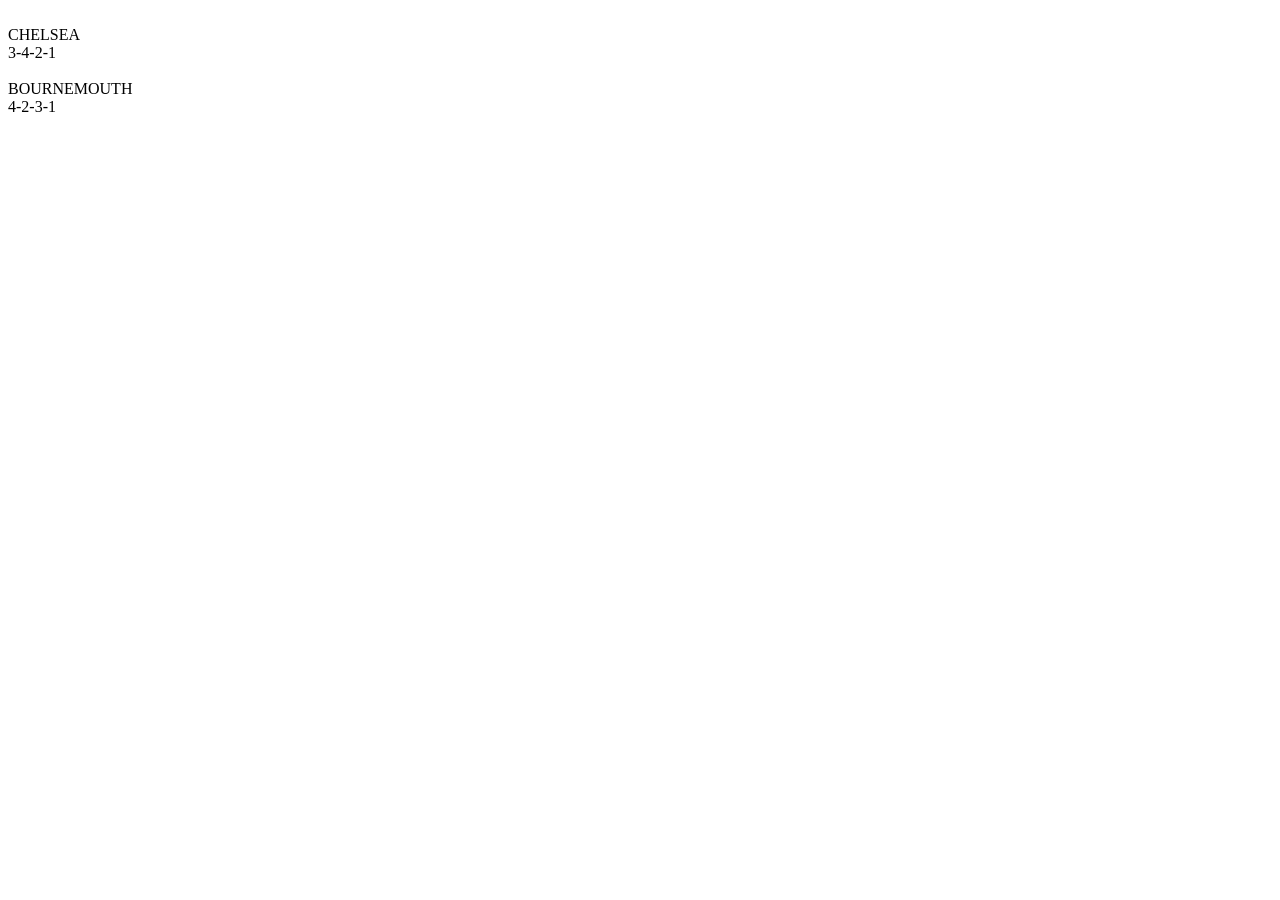
==== index.html @ 0a39bcd8 "Create index.html" ====
<!DOCTYPE html>
<html lang="en">
<head>
  <meta charset="UTF-8">
  <meta name="viewport" content="width=device-width, initial-scale=1.0">
  <title>Live Football Stream Overlay</title>
  <link rel="stylesheet" href="css/overlay.css">
  <script src="https://www.gstatic.com/firebasejs/8.10.1/firebase-app.js"></script>
  <script src="https://www.gstatic.com/firebasejs/8.10.1/firebase-database.js"></script>
</head>
<body>

  <!-- Top Broadcast Scoreboard -->
  <div class="scoreboard-wrapper">
    <div class="scoreboard" id="scoreboard" style="display: none;">
      <div class="team-badge home">
        <div class="team-color-strip" id="home-strip"></div>
        <img id="home-logo" class="logo" src="" alt="">
        <span class="team-code" id="home-code">CHE</span>
        <span class="score" id="home-score">0</span>
      </div>

      <div class="team-badge away">
        <span class="score" id="away-score">0</span>
        <span class="team-code" id="away-code">BOU</span>
        <img id="away-logo" class="logo" src="" alt="">
        <div class="team-color-strip" id="away-strip"></div>
      </div>

      <div class="clock-badge">
        <span class="time-txt" id="match-clock">00:00</span>
        <span class="period-txt" id="match-period">1st Half</span>
      </div>
    </div>
  </div>

  <!-- Tactical Pitch Lineup Overlay (Left & Right, Middle Transparent) -->
  <div class="lineups-container" id="lineups-panel">
    <!-- Home Pitch (Left) -->
    <div class="pitch-card left-pitch">
      <div class="pitch-header">
        <img id="lu-home-logo" class="mini-logo" src="" alt="">
        <div>
          <div class="team-title" id="lu-home-name">CHELSEA</div>
          <span class="formation-tag" id="lu-home-form">3-4-2-1</span>
        </div>
      </div>
      <!-- Tactical Field -->
      <div class="pitch-field" id="home-pitch-field"></div>
    </div>

    <!-- Center Camera Transparent Area -->
    <div class="streamer-center-gap"></div>

    <!-- Away Pitch (Right) -->
    <div class="pitch-card right-pitch">
      <div class="pitch-header reverse">
        <img id="lu-away-logo" class="mini-logo" src="" alt="">
        <div>
          <div class="team-title" id="lu-away-name">BOURNEMOUTH</div>
          <span class="formation-tag" id="lu-away-form">4-2-3-1</span>
        </div>
      </div>
      <!-- Tactical Field -->
      <div class="pitch-field" id="away-pitch-field"></div>
    </div>
  </div>

  <script src="js/firebase-config.js"></script>
  <script src="js/overlay.js"></script>
</body>
</html>
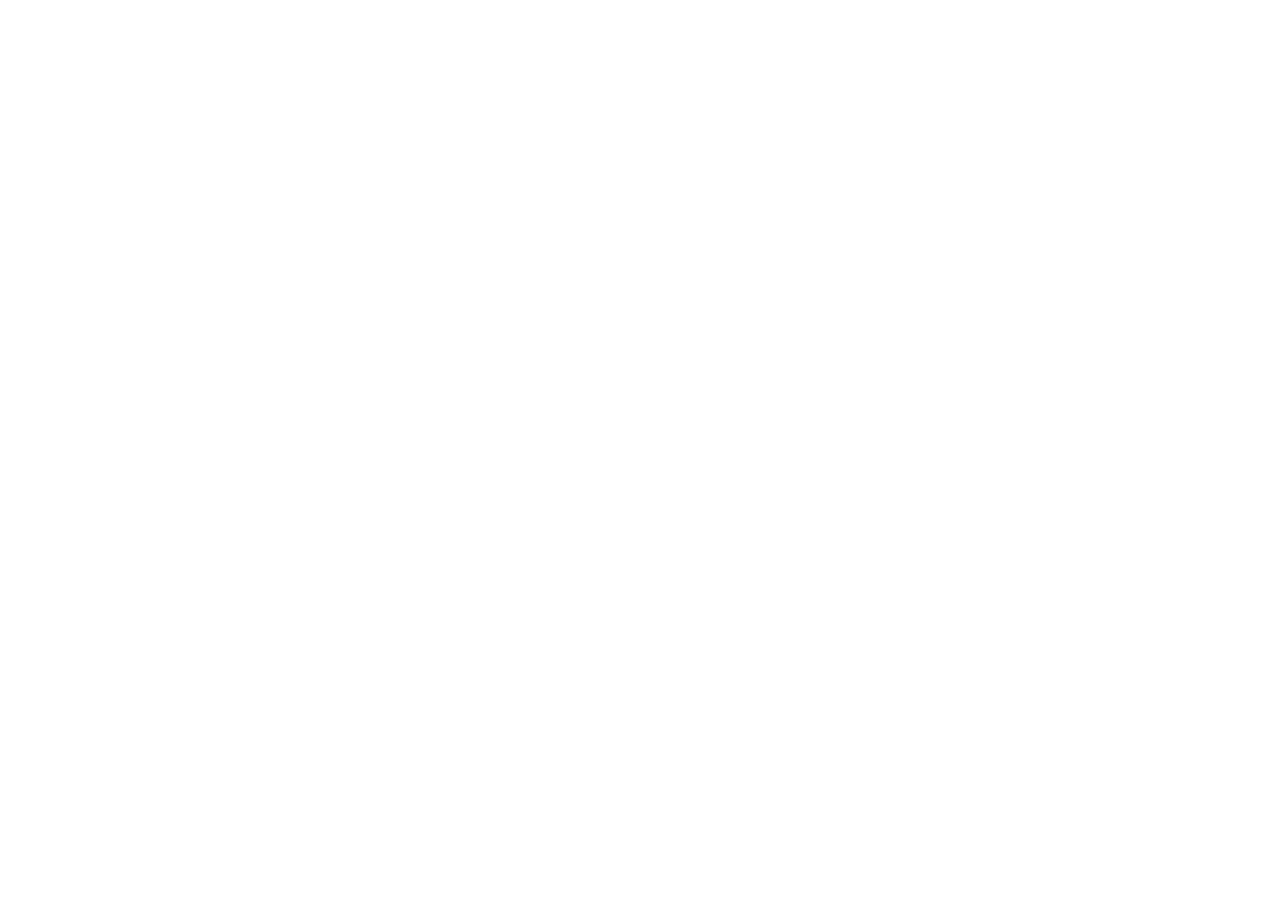
==== commit 20e01e02: "Update index.html" ====
--- a/index.html
+++ b/index.html
@@ -13,6 +13,7 @@
   <!-- Top Broadcast Scoreboard -->
   <div class="scoreboard-wrapper">
     <div class="scoreboard" id="scoreboard" style="display: none;">
+      <!-- Home Team -->
       <div class="team-badge home">
         <div class="team-color-strip" id="home-strip"></div>
         <img id="home-logo" class="logo" src="" alt="">
@@ -20,13 +21,15 @@
         <span class="score" id="home-score">0</span>
       </div>
 
+      <!-- Away Team -->
       <div class="team-badge away">
         <span class="score" id="away-score">0</span>
-        <span class="team-code" id="away-code">BOU</span>
+        <span class="team-code" id="away-code">TOT</span>
         <img id="away-logo" class="logo" src="" alt="">
         <div class="team-color-strip" id="away-strip"></div>
       </div>
 
+      <!-- Match Clock & Period -->
       <div class="clock-badge">
         <span class="time-txt" id="match-clock">00:00</span>
         <span class="period-txt" id="match-period">1st Half</span>
@@ -34,8 +37,9 @@
     </div>
   </div>
 
-  <!-- Tactical Pitch Lineup Overlay (Left & Right, Middle Transparent) -->
+  <!-- Tactical Pitch Lineups -->
   <div class="lineups-container" id="lineups-panel">
+    
     <!-- Home Pitch (Left) -->
     <div class="pitch-card left-pitch">
       <div class="pitch-header">
@@ -45,8 +49,36 @@
           <span class="formation-tag" id="lu-home-form">3-4-2-1</span>
         </div>
       </div>
-      <!-- Tactical Field -->
-      <div class="pitch-field" id="home-pitch-field"></div>
+      
+      <!-- Green Pitch with Full Markings -->
+      <div class="pitch-field">
+        <div class="pitch-markings">
+          <!-- အလယ်စည်း၊ အလယ်စက်ဝိုင်း နှင့် အလယ်ဗဟိုအစက် -->
+          <div class="halfway-line"></div>
+          <div class="center-circle"></div>
+          <div class="center-spot"></div>
+
+          <!-- အပေါ်ဘက် တိုက်စစ်စည်းများနှင့် ဂိုးပေါက် -->
+          <div class="top-goal-net"></div>
+          <div class="top-penalty-box"></div>
+          <div class="top-goal-box"></div>
+          <div class="top-penalty-arc"></div>
+          <div class="top-penalty-spot"></div>
+          <div class="corner-arc top-left"></div>
+          <div class="corner-arc top-right"></div>
+
+          <!-- အောက်ဘက် ခံစစ်စည်းများနှင့် GK ဂိုးပေါက် -->
+          <div class="bottom-penalty-arc"></div>
+          <div class="bottom-penalty-box"></div>
+          <div class="bottom-goal-box"></div>
+          <div class="bottom-penalty-spot"></div>
+          <div class="corner-arc bottom-left"></div>
+          <div class="corner-arc bottom-right"></div>
+          <div class="bottom-goal-net"></div>
+        </div>
+        <!-- Jerseys Layer -->
+        <div class="pitch-players" id="home-pitch-players"></div>
+      </div>
     </div>
 
     <!-- Center Camera Transparent Area -->
@@ -57,13 +89,42 @@
       <div class="pitch-header reverse">
         <img id="lu-away-logo" class="mini-logo" src="" alt="">
         <div>
-          <div class="team-title" id="lu-away-name">BOURNEMOUTH</div>
+          <div class="team-title" id="lu-away-name">TOTTENHAM</div>
           <span class="formation-tag" id="lu-away-form">4-2-3-1</span>
         </div>
       </div>
-      <!-- Tactical Field -->
-      <div class="pitch-field" id="away-pitch-field"></div>
+      
+      <!-- Green Pitch with Full Markings -->
+      <div class="pitch-field">
+        <div class="pitch-markings">
+          <!-- အလယ်စည်း၊ အလယ်စက်ဝိုင်း နှင့် အလယ်ဗဟိုအစက် -->
+          <div class="halfway-line"></div>
+          <div class="center-circle"></div>
+          <div class="center-spot"></div>
+
+          <!-- အပေါ်ဘက် တိုက်စစ်စည်းများနှင့် ဂိုးပေါက် -->
+          <div class="top-goal-net"></div>
+          <div class="top-penalty-box"></div>
+          <div class="top-goal-box"></div>
+          <div class="top-penalty-arc"></div>
+          <div class="top-penalty-spot"></div>
+          <div class="corner-arc top-left"></div>
+          <div class="corner-arc top-right"></div>
+
+          <!-- အောက်ဘက် ခံစစ်စည်းများနှင့် GK ဂိုးပေါက် -->
+          <div class="bottom-penalty-arc"></div>
+          <div class="bottom-penalty-box"></div>
+          <div class="bottom-goal-box"></div>
+          <div class="bottom-penalty-spot"></div>
+          <div class="corner-arc bottom-left"></div>
+          <div class="corner-arc bottom-right"></div>
+          <div class="bottom-goal-net"></div>
+        </div>
+        <!-- Jerseys Layer -->
+        <div class="pitch-players" id="away-pitch-players"></div>
+      </div>
     </div>
+
   </div>
 
   <script src="js/firebase-config.js"></script>
--- a/css/overlay.css
+++ b/css/overlay.css
@@ -0,0 +1,194 @@
+* {
+  box-sizing: border-box;
+  margin: 0;
+  padding: 0;
+  font-family: -apple-system, BlinkMacSystemFont, "Segoe UI", Roboto, sans-serif;
+}
+
+body {
+  background: transparent;
+  overflow: hidden;
+  width: 100vw;
+  height: 100vh;
+}
+
+/* Scoreboard */
+.scoreboard-wrapper {
+  display: flex;
+  justify-content: center;
+  padding-top: 14px;
+}
+
+.scoreboard {
+  display: inline-flex;
+  align-items: center;
+  background: rgba(10, 15, 29, 0.96);
+  border-radius: 8px;
+  border: 1px solid rgba(255, 255, 255, 0.15);
+  box-shadow: 0 8px 25px rgba(0, 0, 0, 0.6);
+  color: #fff;
+  overflow: hidden;
+}
+
+.team-badge {
+  display: flex;
+  align-items: center;
+  gap: 8px;
+  padding: 6px 12px;
+}
+
+.team-color-strip {
+  width: 5px;
+  height: 24px;
+  border-radius: 2px;
+  background: #2563eb;
+}
+
+.logo {
+  width: 28px;
+  height: 28px;
+  object-fit: contain;
+}
+
+.team-code {
+  font-size: 16px;
+  font-weight: 800;
+  letter-spacing: 0.5px;
+}
+
+.score {
+  font-size: 20px;
+  font-weight: 900;
+  background: #1e293b;
+  padding: 2px 10px;
+  border-radius: 4px;
+  min-width: 26px;
+  text-align: center;
+}
+
+.clock-badge {
+  background: #0284c7;
+  padding: 6px 12px;
+  display: flex;
+  flex-direction: column;
+  align-items: center;
+  justify-content: center;
+  min-width: 75px;
+}
+
+.time-txt {
+  font-size: 13px;
+  font-weight: 900;
+  color: #ffffff;
+}
+
+.period-txt {
+  font-size: 9px;
+  font-weight: 800;
+  text-transform: uppercase;
+  color: #e0f2fe;
+}
+
+/* Tactical Lineups Layout */
+.lineups-container {
+  position: absolute;
+  top: 75px;
+  left: 0;
+  width: 100vw;
+  height: calc(100vh - 85px);
+  display: flex;
+  justify-content: space-between;
+  padding: 6px 8px;
+  pointer-events: none;
+  opacity: 0;
+  transform: translateY(15px);
+  transition: opacity 0.4s ease, transform 0.4s ease;
+}
+
+.lineups-container.active {
+  opacity: 1;
+  transform: translateY(0);
+}
+
+.pitch-card {
+  width: 37%;
+  background: rgba(13, 20, 36, 0.95);
+  border: 1px solid rgba(255, 255, 255, 0.18);
+  border-radius: 12px;
+  padding: 8px 6px;
+  box-shadow: 0 10px 30px rgba(0, 0, 0, 0.75);
+  display: flex;
+  flex-direction: column;
+}
+
+.streamer-center-gap {
+  width: 24%; /* အလယ် Streamer မျက်နှာ မြင်ကွင်း */
+}
+
+.pitch-header {
+  display: flex;
+  align-items: center;
+  gap: 6px;
+  padding-bottom: 6px;
+  margin-bottom: 6px;
+  border-bottom: 1px solid rgba(255, 255, 255, 0.12);
+}
+
+.pitch-header.reverse {
+  flex-direction: row-reverse;
+  text-align: right;
+}
+
+.mini-logo {
+  width: 24px;
+  height: 24px;
+  object-fit: contain;
+}
+
+.team-title {
+  font-size: 11px;
+  font-weight: 800;
+  color: #f8fafc;
+}
+
+.formation-tag {
+  font-size: 9px;
+  font-weight: 800;
+  color: #38bdf8;
+  background: rgba(56, 189, 248, 0.15);
+  padding: 1px 5px;
+  border-radius: 3px;
+}
+
+/* Mini Tactical Field */
+.pitch-field {
+  flex: 1;
+  position: relative;
+  background: radial-gradient(circle, rgba(16, 185, 129, 0.15) 0%, rgba(6, 78, 59, 0.25) 100%), rgba(15, 23, 42, 0.8);
+  border: 1px dashed rgba(255, 255, 255, 0.2);
+  border-radius: 8px;
+  display: flex;
+  flex-direction: column;
+  justify-content: space-around;
+  padding: 10px 4px;
+}
+
+/* Formation Pitch Rows */
+.pitch-row {
+  display: flex;
+  justify-content: space-around;
+  align-items: center;
+  width: 100%;
+}
+
+.jersey-img {
+  width: 28px;
+  height: 32px;
+  object-fit: contain;
+  filter: drop-shadow(0 4px 6px rgba(0,0,0,0.8));
+  transition: transform 0.2s ease;
+}
+
+.jersey-img:hover {
+  transform: scale(1.1);
+}
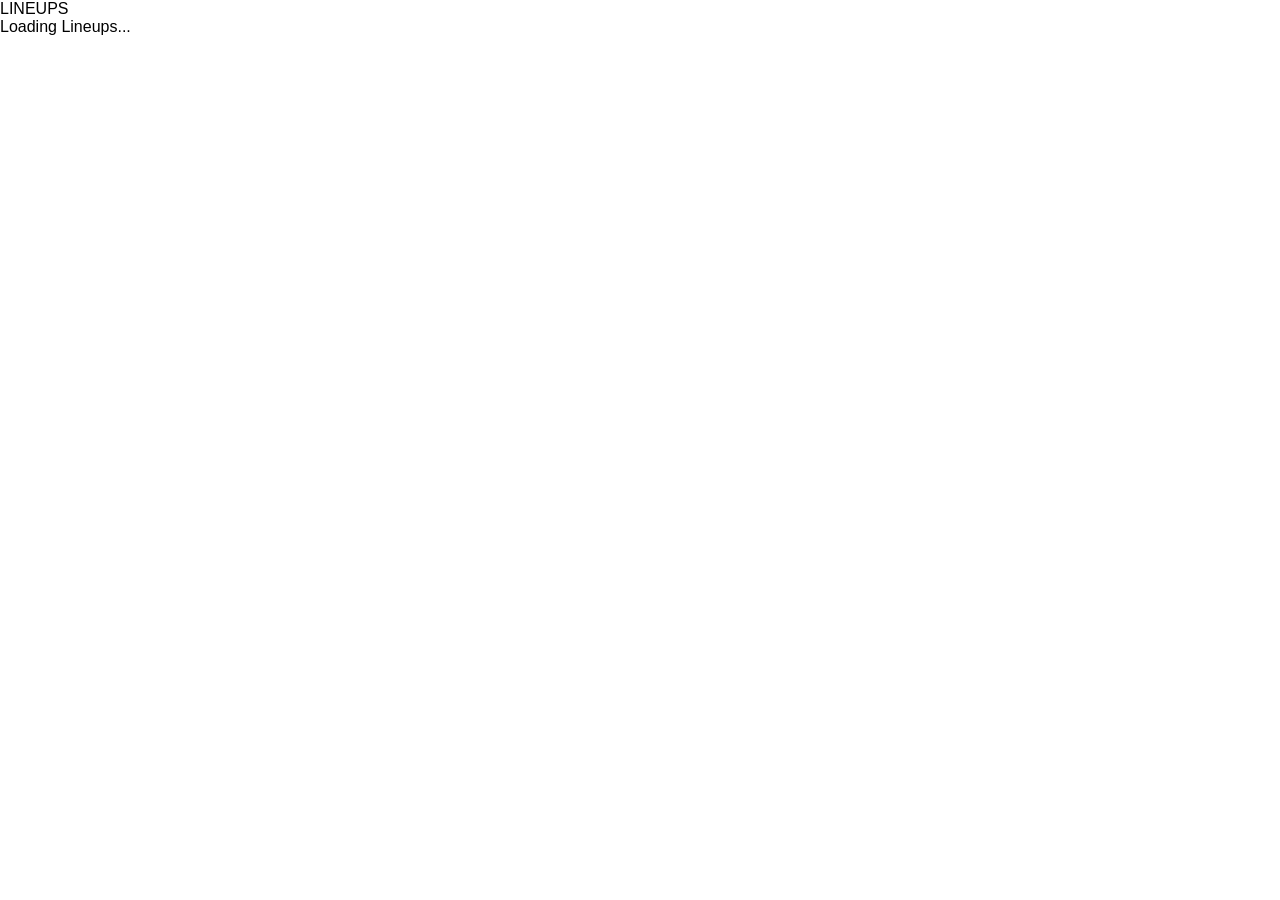
==== commit 86a4498d: "Update index.html" ====
--- a/index.html
+++ b/index.html
@@ -10,7 +10,7 @@
 </head>
 <body>
 
-  <!-- Top Broadcast Scoreboard -->
+  <!-- Broadcast Scoreboard (Enlarged Frame) -->
   <div class="scoreboard-wrapper">
     <div class="scoreboard" id="scoreboard" style="display: none;">
       <!-- Home Team -->
@@ -29,7 +29,7 @@
         <div class="team-color-strip" id="away-strip"></div>
       </div>
 
-      <!-- Match Clock & Period -->
+      <!-- Match Clock & Period (45 Min / 90 Min / HT / FT) -->
       <div class="clock-badge">
         <span class="time-txt" id="match-clock">00:00</span>
         <span class="period-txt" id="match-period">1st Half</span>
@@ -37,7 +37,7 @@
     </div>
   </div>
 
-  <!-- Tactical Pitch Lineups -->
+  <!-- Tactical Pitch Lineups (Compact Jerseys Layout) -->
   <div class="lineups-container" id="lineups-panel">
     
     <!-- Home Pitch (Left) -->
@@ -53,12 +53,10 @@
       <!-- Green Pitch with Full Markings -->
       <div class="pitch-field">
         <div class="pitch-markings">
-          <!-- အလယ်စည်း၊ အလယ်စက်ဝိုင်း နှင့် အလယ်ဗဟိုအစက် -->
           <div class="halfway-line"></div>
           <div class="center-circle"></div>
           <div class="center-spot"></div>
 
-          <!-- အပေါ်ဘက် တိုက်စစ်စည်းများနှင့် ဂိုးပေါက် -->
           <div class="top-goal-net"></div>
           <div class="top-penalty-box"></div>
           <div class="top-goal-box"></div>
@@ -67,7 +65,6 @@
           <div class="corner-arc top-left"></div>
           <div class="corner-arc top-right"></div>
 
-          <!-- အောက်ဘက် ခံစစ်စည်းများနှင့် GK ဂိုးပေါက် -->
           <div class="bottom-penalty-arc"></div>
           <div class="bottom-penalty-box"></div>
           <div class="bottom-goal-box"></div>
@@ -76,7 +73,7 @@
           <div class="corner-arc bottom-right"></div>
           <div class="bottom-goal-net"></div>
         </div>
-        <!-- Jerseys Layer -->
+        <!-- Jersey ဝိုင်းလေးများသာ ဖော်ပြမည့် Layer -->
         <div class="pitch-players" id="home-pitch-players"></div>
       </div>
     </div>
@@ -97,12 +94,10 @@
       <!-- Green Pitch with Full Markings -->
       <div class="pitch-field">
         <div class="pitch-markings">
-          <!-- အလယ်စည်း၊ အလယ်စက်ဝိုင်း နှင့် အလယ်ဗဟိုအစက် -->
           <div class="halfway-line"></div>
           <div class="center-circle"></div>
           <div class="center-spot"></div>
 
-          <!-- အပေါ်ဘက် တိုက်စစ်စည်းများနှင့် ဂိုးပေါက် -->
           <div class="top-goal-net"></div>
           <div class="top-penalty-box"></div>
           <div class="top-goal-box"></div>
@@ -111,7 +106,6 @@
           <div class="corner-arc top-left"></div>
           <div class="corner-arc top-right"></div>
 
-          <!-- အောက်ဘက် ခံစစ်စည်းများနှင့် GK ဂိုးပေါက် -->
           <div class="bottom-penalty-arc"></div>
           <div class="bottom-penalty-box"></div>
           <div class="bottom-goal-box"></div>
@@ -120,13 +114,21 @@
           <div class="corner-arc bottom-right"></div>
           <div class="bottom-goal-net"></div>
         </div>
-        <!-- Jerseys Layer -->
+        <!-- Jersey ဝိုင်းလေးများသာ ဖော်ပြမည့် Layer -->
         <div class="pitch-players" id="away-pitch-players"></div>
       </div>
     </div>
 
   </div>
 
+  <!-- Bottom Running Lineup Ticker Bar (Starting XI Scroll Overlay) -->
+  <div class="lineup-ticker-bar" id="lineup-ticker">
+    <div class="ticker-badge">LINEUPS</div>
+    <div class="ticker-track">
+      <div class="ticker-content" id="ticker-text">Loading Lineups...</div>
+    </div>
+  </div>
+
   <script src="js/firebase-config.js"></script>
   <script src="js/overlay.js"></script>
 </body>
--- a/css/overlay.css
+++ b/css/overlay.css
@@ -12,20 +12,26 @@
   height: 100vh;
 }
 
-/* Scoreboard */
+/* =========================================
+   1. Scoreboard (အနီရောင် Marking အတိုင်း အကြီးစား ချဲ့ထားခြင်း)
+   ========================================= */
 .scoreboard-wrapper {
+  position: absolute;
+  bottom: 14px;
+  left: 0;
+  width: 100vw;
   display: flex;
   justify-content: center;
-  padding-top: 14px;
+  z-index: 100;
 }
 
 .scoreboard {
   display: inline-flex;
   align-items: center;
-  background: rgba(10, 15, 29, 0.96);
-  border-radius: 8px;
-  border: 1px solid rgba(255, 255, 255, 0.15);
-  box-shadow: 0 8px 25px rgba(0, 0, 0, 0.6);
+  background: rgba(10, 15, 29, 0.98);
+  border-radius: 14px;
+  border: 2px solid rgba(255, 255, 255, 0.25);
+  box-shadow: 0 10px 35px rgba(0, 0, 0, 0.85);
   color: #fff;
   overflow: hidden;
 }
@@ -33,75 +39,79 @@
 .team-badge {
   display: flex;
   align-items: center;
-  gap: 8px;
-  padding: 6px 12px;
+  gap: 12px;
+  padding: 10px 20px;
 }
 
 .team-color-strip {
-  width: 5px;
-  height: 24px;
-  border-radius: 2px;
+  width: 8px;
+  height: 40px;
+  border-radius: 4px;
   background: #2563eb;
 }
 
 .logo {
-  width: 28px;
-  height: 28px;
+  width: 44px;
+  height: 44px;
   object-fit: contain;
 }
 
 .team-code {
-  font-size: 16px;
-  font-weight: 800;
-  letter-spacing: 0.5px;
+  font-size: 24px;
+  font-weight: 900;
+  letter-spacing: 1px;
 }
 
 .score {
-  font-size: 20px;
+  font-size: 30px;
   font-weight: 900;
   background: #1e293b;
-  padding: 2px 10px;
-  border-radius: 4px;
-  min-width: 26px;
+  padding: 4px 16px;
+  border-radius: 8px;
+  min-width: 42px;
   text-align: center;
+  box-shadow: inset 0 2px 4px rgba(0,0,0,0.4);
 }
 
 .clock-badge {
   background: #0284c7;
-  padding: 6px 12px;
+  padding: 10px 20px;
   display: flex;
   flex-direction: column;
   align-items: center;
   justify-content: center;
-  min-width: 75px;
+  min-width: 115px;
 }
 
 .time-txt {
-  font-size: 13px;
+  font-size: 20px;
   font-weight: 900;
   color: #ffffff;
+  letter-spacing: 0.5px;
 }
 
 .period-txt {
-  font-size: 9px;
+  font-size: 12px;
   font-weight: 800;
   text-transform: uppercase;
   color: #e0f2fe;
 }
 
-/* Tactical Lineups Layout */
+/* =========================================
+   2. Tactical Pitch Layout
+   ========================================= */
 .lineups-container {
   position: absolute;
-  top: 75px;
+  top: 12px;
   left: 0;
   width: 100vw;
-  height: calc(100vh - 85px);
+  height: calc(100vh - 105px); /* Scoreboard ကြီးလာသည့်အတွက် အောက်ခြေနေရာ အချိုးကျ ချန်ထားခြင်း */
   display: flex;
   justify-content: space-between;
-  padding: 6px 8px;
+  padding: 0 16px;
   pointer-events: none;
   opacity: 0;
-  transform: translateY(15px);
+  transform: translateY(-8px);
   transition: opacity 0.4s ease, transform 0.4s ease;
 }
 
@@ -111,27 +121,27 @@
 }
 
 .pitch-card {
-  width: 37%;
-  background: rgba(13, 20, 36, 0.95);
-  border: 1px solid rgba(255, 255, 255, 0.18);
+  width: 30%;
+  background: rgba(10, 15, 29, 0.95);
+  border: 1px solid rgba(255, 255, 255, 0.2);
   border-radius: 12px;
-  padding: 8px 6px;
-  box-shadow: 0 10px 30px rgba(0, 0, 0, 0.75);
+  padding: 6px;
+  box-shadow: 0 12px 35px rgba(0, 0, 0, 0.8);
   display: flex;
   flex-direction: column;
 }
 
 .streamer-center-gap {
-  width: 24%; /* အလယ် Streamer မျက်နှာ မြင်ကွင်း */
+  width: 40%;
 }
 
 .pitch-header {
   display: flex;
   align-items: center;
   gap: 6px;
-  padding-bottom: 6px;
-  margin-bottom: 6px;
-  border-bottom: 1px solid rgba(255, 255, 255, 0.12);
+  padding-bottom: 5px;
+  margin-bottom: 5px;
+  border-bottom: 1px solid rgba(255, 255, 255, 0.15);
 }
 
 .pitch-header.reverse {
@@ -140,14 +150,14 @@
 }
 
 .mini-logo {
-  width: 24px;
-  height: 24px;
+  width: 22px;
+  height: 22px;
   object-fit: contain;
 }
 
 .team-title {
   font-size: 11px;
-  font-weight: 800;
+  font-weight: 900;
   color: #f8fafc;
 }
 
@@ -160,35 +170,231 @@
   border-radius: 3px;
 }
 
-/* Mini Tactical Field */
+/* =========================================
+   3. Green Pitch & Markings
+   ========================================= */
 .pitch-field {
   flex: 1;
   position: relative;
-  background: radial-gradient(circle, rgba(16, 185, 129, 0.15) 0%, rgba(6, 78, 59, 0.25) 100%), rgba(15, 23, 42, 0.8);
-  border: 1px dashed rgba(255, 255, 255, 0.2);
+  background: repeating-linear-gradient(
+    to bottom,
+    #1d833e 0px,
+    #1d833e 30px,
+    #177234 30px,
+    #177234 60px
+  );
+  border: 2px solid rgba(255, 255, 255, 0.85);
   border-radius: 8px;
-  display: flex;
-  flex-direction: column;
-  justify-content: space-around;
-  padding: 10px 4px;
-}
-
-/* Formation Pitch Rows */
+  overflow: hidden;
+  box-shadow: inset 0 0 14px rgba(0, 0, 0, 0.5);
+}
+
+.pitch-markings {
+  position: absolute;
+  top: 0;
+  left: 0;
+  width: 100%;
+  height: 100%;
+  pointer-events: none;
+}
+
+.halfway-line {
+  position: absolute;
+  top: 50%;
+  left: 0;
+  right: 0;
+  height: 2px;
+  background: rgba(255, 255, 255, 0.85);
+  transform: translateY(-50%);
+}
+
+.center-circle {
+  position: absolute;
+  top: 50%;
+  left: 50%;
+  transform: translate(-50%, -50%);
+  width: 60px;
+  height: 60px;
+  border: 2px solid rgba(255, 255, 255, 0.85);
+  border-radius: 50%;
+}
+
+.center-spot {
+  position: absolute;
+  top: 50%;
+  left: 50%;
+  transform: translate(-50%, -50%);
+  width: 5px;
+  height: 5px;
+  background: #ffffff;
+  border-radius: 50%;
+}
+
+.bottom-penalty-box {
+  position: absolute;
+  bottom: 0;
+  left: 50%;
+  transform: translateX(-50%);
+  width: 68%;
+  height: 20%;
+  border: 2px solid rgba(255, 255, 255, 0.85);
+  border-bottom: none;
+}
+
+.bottom-goal-box {
+  position: absolute;
+  bottom: 0;
+  left: 50%;
+  transform: translateX(-50%);
+  width: 36%;
+  height: 9%;
+  border: 2px solid rgba(255, 255, 255, 0.85);
+  border-bottom: none;
+}
+
+.bottom-penalty-arc {
+  position: absolute;
+  bottom: 20%;
+  left: 50%;
+  transform: translateX(-50%);
+  width: 38px;
+  height: 19px;
+  border: 2px solid rgba(255, 255, 255, 0.85);
+  border-bottom: none;
+  border-radius: 19px 19px 0 0;
+}
+
+.bottom-penalty-spot {
+  position: absolute;
+  bottom: 13%;
+  left: 50%;
+  transform: translateX(-50%);
+  width: 5px;
+  height: 5px;
+  background: #ffffff;
+  border-radius: 50%;
+}
+
+.top-penalty-box {
+  position: absolute;
+  top: 0;
+  left: 50%;
+  transform: translateX(-50%);
+  width: 68%;
+  height: 20%;
+  border: 2px solid rgba(255, 255, 255, 0.85);
+  border-top: none;
+}
+
+.top-goal-box {
+  position: absolute;
+  top: 0;
+  left: 50%;
+  transform: translateX(-50%);
+  width: 36%;
+  height: 9%;
+  border: 2px solid rgba(255, 255, 255, 0.85);
+  border-top: none;
+}
+
+.top-penalty-arc {
+  position: absolute;
+  top: 20%;
+  left: 50%;
+  transform: translateX(-50%);
+  width: 38px;
+  height: 19px;
+  border: 2px solid rgba(255, 255, 255, 0.85);
+  border-top: none;
+  border-radius: 0 0 19px 19px;
+}
+
+.top-penalty-spot {
+  position: absolute;
+  top: 13%;
+  left: 50%;
+  transform: translateX(-50%);
+  width: 5px;
+  height: 5px;
+  background: #ffffff;
+  border-radius: 50%;
+}
+
+.corner-arc {
+  position: absolute;
+  width: 12px;
+  height: 12px;
+  border: 2px solid rgba(255, 255, 255, 0.85);
+}
+.bottom-left { bottom: 0; left: 0; border-bottom: none; border-left: none; border-radius: 0 12px 0 0; }
+.bottom-right { bottom: 0; right: 0; border-bottom: none; border-right: none; border-radius: 12px 0 0 0; }
+.top-left { top: 0; left: 0; border-top: none; border-left: none; border-radius: 0 0 12px 0; }
+.top-right { top: 0; right: 0; border-top: none; border-right: none; border-radius: 0 0 0 12px; }
+
+.bottom-goal-net, .top-goal-net {
+  position: absolute;
+  left: 50%;
+  transform: translateX(-50%);
+  width: 30%;
+  height: 8px;
+  border: 2px solid #ffffff;
+  background: repeating-linear-gradient(45deg, rgba(255,255,255,0.4) 0px, rgba(255,255,255,0.4) 1px, transparent 1px, transparent 4px);
+  background-color: rgba(0, 40, 10, 0.4);
+}
+.bottom-goal-net { bottom: 0; }
+.top-goal-net { top: 0; }
+
+/* =========================================
+   4. Extra Large Jerseys
+   ========================================= */
+.pitch-players {
+  position: absolute;
+  top: 0;
+  left: 0;
+  width: 100%;
+  height: 100%;
+  z-index: 2;
+  pointer-events: none;
+}
+
 .pitch-row {
-  display: flex;
-  justify-content: space-around;
+  position: absolute;
+  left: 0;
+  width: 100%;
+  transform: translateY(-50%);
+  display: flex;
+  justify-content: space-evenly;
   align-items: center;
-  width: 100%;
+  flex-wrap: nowrap;
+  padding: 0 4px;
 }
 
 .jersey-img {
-  width: 28px;
-  height: 32px;
+  width: 88px;
+  height: 98px;
   object-fit: contain;
-  filter: drop-shadow(0 4px 6px rgba(0,0,0,0.8));
+  filter: drop-shadow(0 6px 14px rgba(0, 0, 0, 0.95));
   transition: transform 0.2s ease;
 }
 
-.jersey-img:hover {
-  transform: scale(1.1);
-}
+.pitch-row.row-1 .jersey-img {
+  width: 96px;
+  height: 106px;
+}
+
+.pitch-row.row-2 .jersey-img,
+.pitch-row.row-3 .jersey-img {
+  width: 88px;
+  height: 98px;
+}
+
+.pitch-row.row-4 .jersey-img {
+  width: 80px;
+  height: 90px;
+}
+
+.pitch-row.row-5 .jersey-img,
+.pitch-row.row-five .jersey-img {
+  width: 64px;
+  height: 72px;
+}
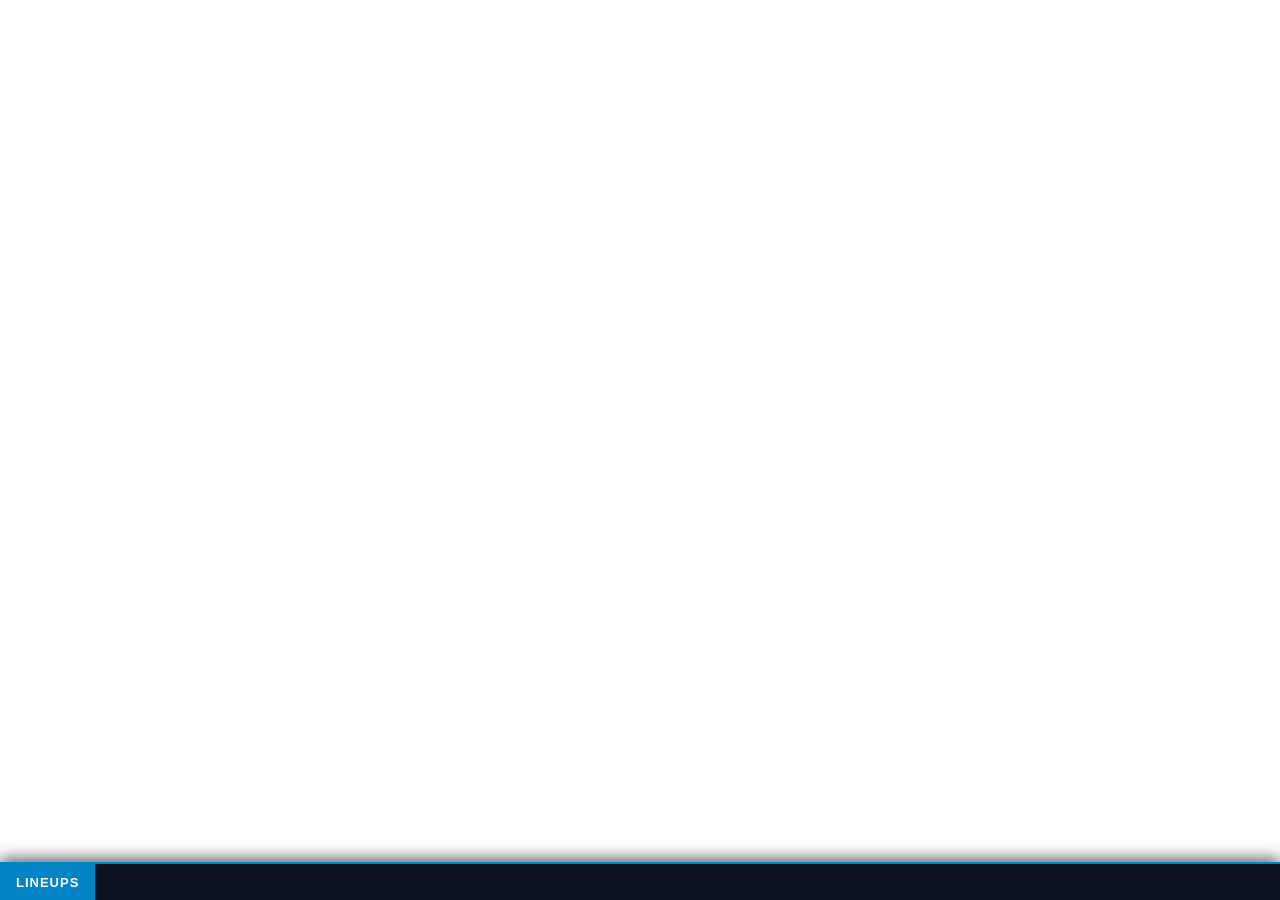
==== commit 335e442e: "Update index.html" ====
--- a/index.html
+++ b/index.html
@@ -10,26 +10,26 @@
 </head>
 <body>
 
-  <!-- Broadcast Scoreboard (Enlarged Frame) -->
+  <!-- Broadcast Scoreboard -->
   <div class="scoreboard-wrapper">
     <div class="scoreboard" id="scoreboard" style="display: none;">
       <!-- Home Team -->
       <div class="team-badge home">
         <div class="team-color-strip" id="home-strip"></div>
         <img id="home-logo" class="logo" src="" alt="">
-        <span class="team-code" id="home-code">CHE</span>
+        <span class="team-code" id="home-code">BRE</span>
         <span class="score" id="home-score">0</span>
       </div>
 
       <!-- Away Team -->
       <div class="team-badge away">
         <span class="score" id="away-score">0</span>
-        <span class="team-code" id="away-code">TOT</span>
+        <span class="team-code" id="away-code">LIV</span>
         <img id="away-logo" class="logo" src="" alt="">
         <div class="team-color-strip" id="away-strip"></div>
       </div>
 
-      <!-- Match Clock & Period (45 Min / 90 Min / HT / FT) -->
+      <!-- Match Clock & Period -->
       <div class="clock-badge">
         <span class="time-txt" id="match-clock">00:00</span>
         <span class="period-txt" id="match-period">1st Half</span>
@@ -37,7 +37,7 @@
     </div>
   </div>
 
-  <!-- Tactical Pitch Lineups (Compact Jerseys Layout) -->
+  <!-- Tactical Pitch Lineups -->
   <div class="lineups-container" id="lineups-panel">
     
     <!-- Home Pitch (Left) -->
@@ -45,8 +45,8 @@
       <div class="pitch-header">
         <img id="lu-home-logo" class="mini-logo" src="" alt="">
         <div>
-          <div class="team-title" id="lu-home-name">CHELSEA</div>
-          <span class="formation-tag" id="lu-home-form">3-4-2-1</span>
+          <div class="team-title" id="lu-home-name">BRENTFORD</div>
+          <span class="formation-tag" id="lu-home-form">4-2-3-1</span>
         </div>
       </div>
       
@@ -73,7 +73,6 @@
           <div class="corner-arc bottom-right"></div>
           <div class="bottom-goal-net"></div>
         </div>
-        <!-- Jersey ဝိုင်းလေးများသာ ဖော်ပြမည့် Layer -->
         <div class="pitch-players" id="home-pitch-players"></div>
       </div>
     </div>
@@ -86,7 +85,7 @@
       <div class="pitch-header reverse">
         <img id="lu-away-logo" class="mini-logo" src="" alt="">
         <div>
-          <div class="team-title" id="lu-away-name">TOTTENHAM</div>
+          <div class="team-title" id="lu-away-name">LIVERPOOL</div>
           <span class="formation-tag" id="lu-away-form">4-2-3-1</span>
         </div>
       </div>
@@ -114,14 +113,13 @@
           <div class="corner-arc bottom-right"></div>
           <div class="bottom-goal-net"></div>
         </div>
-        <!-- Jersey ဝိုင်းလေးများသာ ဖော်ပြမည့် Layer -->
         <div class="pitch-players" id="away-pitch-players"></div>
       </div>
     </div>
 
   </div>
 
-  <!-- Bottom Running Lineup Ticker Bar (Starting XI Scroll Overlay) -->
+  <!-- Bottom Running Lineup Ticker Bar -->
   <div class="lineup-ticker-bar" id="lineup-ticker">
     <div class="ticker-badge">LINEUPS</div>
     <div class="ticker-track">
@@ -129,7 +127,11 @@
     </div>
   </div>
 
+  <!-- Firebase Script -->
   <script src="js/firebase-config.js"></script>
+  <!-- သီးသန့် Lineup Data ဖိုင် (ပွဲပြောင်းတိုင်း ဒီဖိုင်ကိုပဲ ပြင်မည်) -->
+  <script src="js/lineup.js"></script>
+  <!-- Overlay Script -->
   <script src="js/overlay.js"></script>
 </body>
 </html>
--- a/css/overlay.css
+++ b/css/overlay.css
@@ -13,11 +13,11 @@
 }
 
 /* =========================================
-   1. Scoreboard (အနီရောင် Marking အတိုင်း အကြီးစား ချဲ့ထားခြင်း)
+   1. Scoreboard (အကြီးစား ချဲ့ထားပြီး Ticker အပေါ် အံဝင်ခွင်ကျ ထားခြင်း)
    ========================================= */
 .scoreboard-wrapper {
   position: absolute;
-  bottom: 14px;
+  bottom: 46px; /* အောက်ဆုံး Ticker Bar (40px) နှင့် မကပ်စေရန် အနည်းငယ်မြှင့်ထားခြင်း */
   left: 0;
   width: 100vw;
   display: flex;
@@ -34,18 +34,19 @@
   box-shadow: 0 10px 35px rgba(0, 0, 0, 0.85);
   color: #fff;
   overflow: hidden;
+  height: 64px; /* Frame ကို ပိုမိုပြတ်သားခိုင်မာစေရန် တိုးမြှင့်ထားခြင်း */
 }
 
 .team-badge {
   display: flex;
   align-items: center;
   gap: 12px;
-  padding: 10px 20px;
+  padding: 8px 18px;
 }
 
 .team-color-strip {
   width: 8px;
-  height: 40px;
+  height: 44px;
   border-radius: 4px;
   background: #2563eb;
 }
@@ -57,55 +58,59 @@
 }
 
 .team-code {
-  font-size: 24px;
+  font-size: 26px;
   font-weight: 900;
   letter-spacing: 1px;
 }
 
 .score {
-  font-size: 30px;
+  font-size: 34px;
   font-weight: 900;
+  color: #facc15;
   background: #1e293b;
-  padding: 4px 16px;
+  padding: 2px 14px;
   border-radius: 8px;
-  min-width: 42px;
+  min-width: 46px;
   text-align: center;
-  box-shadow: inset 0 2px 4px rgba(0,0,0,0.4);
+  box-shadow: inset 0 2px 4px rgba(0,0,0,0.5);
 }
 
 .clock-badge {
   background: #0284c7;
-  padding: 10px 20px;
+  padding: 8px 18px;
   display: flex;
   flex-direction: column;
   align-items: center;
   justify-content: center;
-  min-width: 115px;
+  min-width: 125px;
+  height: 100%;
 }
 
 .time-txt {
-  font-size: 20px;
+  font-size: 22px;
   font-weight: 900;
   color: #ffffff;
   letter-spacing: 0.5px;
+  line-height: 1.1;
 }
 
 .period-txt {
-  font-size: 12px;
+  font-size: 11px;
   font-weight: 800;
   text-transform: uppercase;
   color: #e0f2fe;
+  margin-top: 2px;
 }
 
 /* =========================================
-   2. Tactical Pitch Layout
+   2. Tactical Pitch Layout (ကျစ်ကျစ်လစ်လစ် အချိုးကျပြင်ဆင်မှု)
    ========================================= */
 .lineups-container {
   position: absolute;
-  top: 12px;
+  top: 10px;
   left: 0;
   width: 100vw;
-  height: calc(100vh - 105px); /* Scoreboard ကြီးလာသည့်အတွက် အောက်ခြေနေရာ အချိုးကျ ချန်ထားခြင်း */
+  height: calc(100vh - 120px); /* Scoreboard နှင့် Ticker နေရာလွတ် ချန်ထားခြင်း */
   display: flex;
   justify-content: space-between;
   padding: 0 16px;
@@ -121,7 +126,8 @@
 }
 
 .pitch-card {
-  width: 30%;
+  width: 27%; /* ကင်မရာမကွယ်စေဘဲ ပိုမိုကျစ်လစ်စေရန် 30% မှ 27% သို့ ချိန်ညှိထားခြင်း */
+  max-width: 380px;
   background: rgba(10, 15, 29, 0.95);
   border: 1px solid rgba(255, 255, 255, 0.2);
   border-radius: 12px;
@@ -132,13 +138,13 @@
 }
 
 .streamer-center-gap {
-  width: 40%;
+  flex: 1; /* အလယ်ကင်မရာအတွက် နေရာလွတ် အချိုးကျယူစေခြင်း */
 }
 
 .pitch-header {
   display: flex;
   align-items: center;
-  gap: 6px;
+  gap: 8px;
   padding-bottom: 5px;
   margin-bottom: 5px;
   border-bottom: 1px solid rgba(255, 255, 255, 0.15);
@@ -156,18 +162,19 @@
 }
 
 .team-title {
-  font-size: 11px;
+  font-size: 12px;
   font-weight: 900;
   color: #f8fafc;
+  letter-spacing: 0.5px;
 }
 
 .formation-tag {
-  font-size: 9px;
+  font-size: 10px;
   font-weight: 800;
   color: #38bdf8;
   background: rgba(56, 189, 248, 0.15);
-  padding: 1px 5px;
-  border-radius: 3px;
+  padding: 1px 6px;
+  border-radius: 4px;
 }
 
 /* =========================================
@@ -179,9 +186,9 @@
   background: repeating-linear-gradient(
     to bottom,
     #1d833e 0px,
-    #1d833e 30px,
-    #177234 30px,
-    #177234 60px
+    #1d833e 26px,
+    #177234 26px,
+    #177234 52px
   );
   border: 2px solid rgba(255, 255, 255, 0.85);
   border-radius: 8px;
@@ -213,8 +220,8 @@
   top: 50%;
   left: 50%;
   transform: translate(-50%, -50%);
-  width: 60px;
-  height: 60px;
+  width: 54px;
+  height: 54px;
   border: 2px solid rgba(255, 255, 255, 0.85);
   border-radius: 50%;
 }
@@ -257,11 +264,11 @@
   bottom: 20%;
   left: 50%;
   transform: translateX(-50%);
-  width: 38px;
-  height: 19px;
+  width: 36px;
+  height: 18px;
   border: 2px solid rgba(255, 255, 255, 0.85);
   border-bottom: none;
-  border-radius: 19px 19px 0 0;
+  border-radius: 18px 18px 0 0;
 }
 
 .bottom-penalty-spot {
@@ -302,11 +309,11 @@
   top: 20%;
   left: 50%;
   transform: translateX(-50%);
-  width: 38px;
-  height: 19px;
+  width: 36px;
+  height: 18px;
   border: 2px solid rgba(255, 255, 255, 0.85);
   border-top: none;
-  border-radius: 0 0 19px 19px;
+  border-radius: 0 0 18px 18px;
 }
 
 .top-penalty-spot {
@@ -345,7 +352,7 @@
 .top-goal-net { top: 0; }
 
 /* =========================================
-   4. Extra Large Jerseys
+   4. Jerseys (အချိုးကျ ကျစ်လစ်လှပစေရန် ချိန်ညှိမှု)
    ========================================= */
 .pitch-players {
   position: absolute;
@@ -370,31 +377,85 @@
 }
 
 .jersey-img {
-  width: 88px;
-  height: 98px;
+  width: 58px;
+  height: 66px;
   object-fit: contain;
-  filter: drop-shadow(0 6px 14px rgba(0, 0, 0, 0.95));
+  filter: drop-shadow(0 5px 10px rgba(0, 0, 0, 0.85));
   transition: transform 0.2s ease;
 }
 
+/* နေရာလွတ်အလိုက် အပေါ်အောက် အချိုးညီစေရန် ချိန်ညှိချက် */
 .pitch-row.row-1 .jersey-img {
-  width: 96px;
-  height: 106px;
+  width: 62px;
+  height: 70px;
 }
 
 .pitch-row.row-2 .jersey-img,
 .pitch-row.row-3 .jersey-img {
-  width: 88px;
-  height: 98px;
+  width: 58px;
+  height: 66px;
 }
 
 .pitch-row.row-4 .jersey-img {
-  width: 80px;
-  height: 90px;
+  width: 54px;
+  height: 62px;
 }
 
 .pitch-row.row-5 .jersey-img,
 .pitch-row.row-five .jersey-img {
-  width: 64px;
-  height: 72px;
-}
+  width: 48px;
+  height: 54px;
+}
+
+/* =========================================
+   5. Bottom Lineup Running Ticker
+   ========================================= */
+.lineup-ticker-bar {
+  position: fixed;
+  bottom: 0;
+  left: 0;
+  width: 100%;
+  height: 38px;
+  background: rgba(10, 15, 29, 0.98);
+  border-top: 2px solid #0284c7;
+  display: flex;
+  align-items: center;
+  overflow: hidden;
+  z-index: 999;
+  box-shadow: 0 -4px 16px rgba(0, 0, 0, 0.6);
+}
+
+.ticker-badge {
+  background: #0284c7;
+  color: #ffffff;
+  font-size: 13px;
+  font-weight: 800;
+  padding: 0 16px;
+  height: 100%;
+  display: flex;
+  align-items: center;
+  white-space: nowrap;
+  z-index: 10;
+  letter-spacing: 1px;
+}
+
+.ticker-track {
+  flex: 1;
+  overflow: hidden;
+  white-space: nowrap;
+}
+
+.ticker-content {
+  display: inline-block;
+  white-space: nowrap;
+  padding-left: 100%;
+  animation: tickerScroll 38s linear infinite;
+  font-size: 14px;
+  font-weight: 600;
+  color: #f8fafc;
+}
+
+@keyframes tickerScroll {
+  0% { transform: translateX(0); }
+  100% { transform: translateX(-100%); }
+}
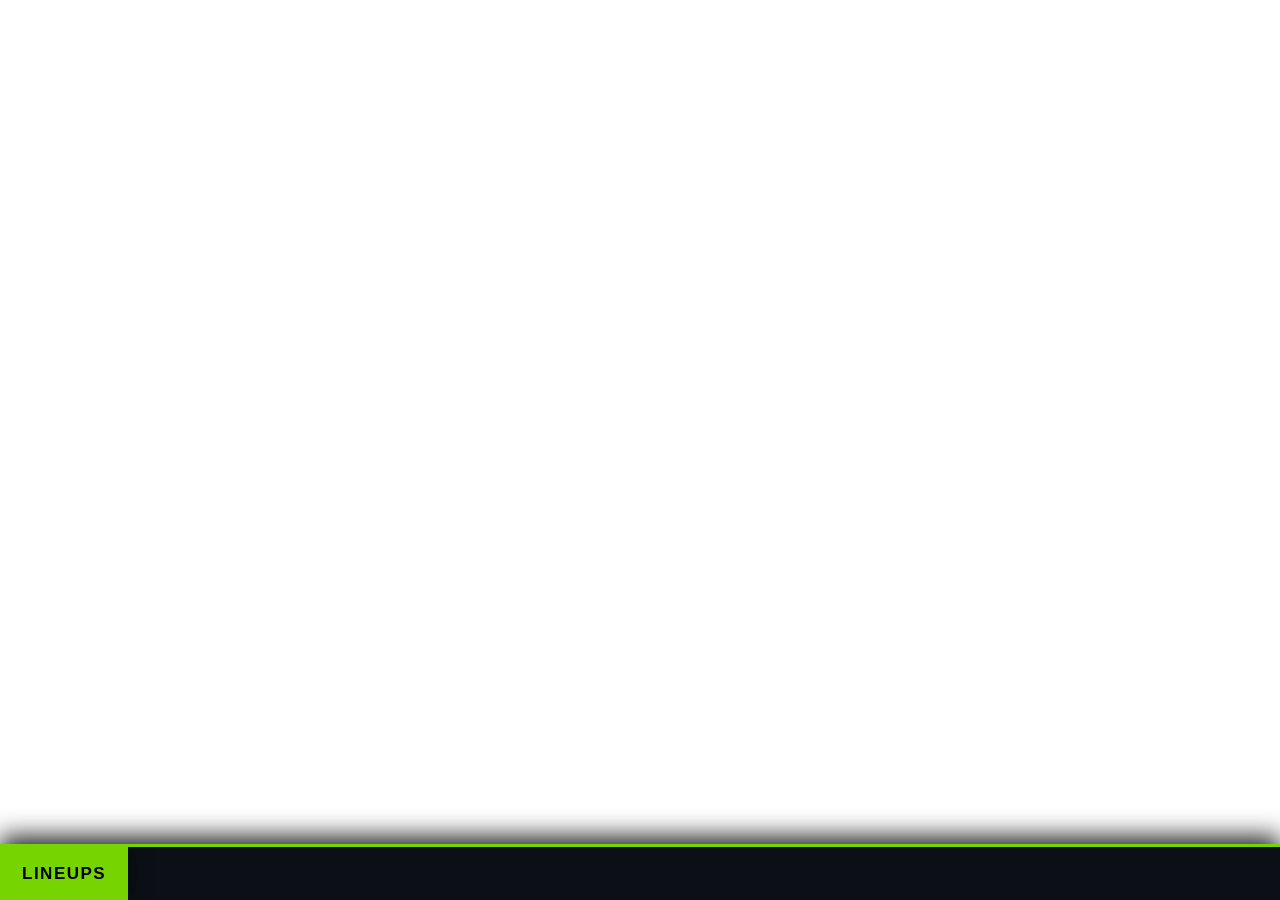
==== commit 68c92343: "Update index.html" ====
--- a/index.html
+++ b/index.html
@@ -5,12 +5,14 @@
   <meta name="viewport" content="width=device-width, initial-scale=1.0">
   <title>Live Football Stream Overlay</title>
   <link rel="stylesheet" href="css/overlay.css">
+  <!-- Live Stats Frame Design CSS -->
+  <link rel="stylesheet" href="css/stats.css">
   <script src="https://www.gstatic.com/firebasejs/8.10.1/firebase-app.js"></script>
   <script src="https://www.gstatic.com/firebasejs/8.10.1/firebase-database.js"></script>
 </head>
 <body>
 
-  <!-- Broadcast Scoreboard -->
+  <!-- 1. Broadcast Scoreboard -->
   <div class="scoreboard-wrapper">
     <div class="scoreboard" id="scoreboard" style="display: none;">
       <!-- Home Team -->
@@ -37,7 +39,7 @@
     </div>
   </div>
 
-  <!-- Tactical Pitch Lineups -->
+  <!-- 2. Tactical Pitch Lineups -->
   <div class="lineups-container" id="lineups-panel">
     
     <!-- Home Pitch (Left) -->
@@ -119,7 +121,33 @@
 
   </div>
 
-  <!-- Bottom Running Lineup Ticker Bar -->
+  <!-- 3. Live Match Stats Card (FotMob Data Frame) -->
+  <div class="stats-panel" id="stats-panel" style="display: none;">
+    <div class="stats-header">
+      <span class="stats-title">MATCH STATS</span>
+      <span class="stats-live-dot">LIVE</span>
+    </div>
+
+    <!-- Possession Bar -->
+    <div class="stat-row possession-row">
+      <div class="stat-labels">
+        <span id="stat-pos-home" class="val-home">50%</span>
+        <span class="stat-name">Possession</span>
+        <span id="stat-pos-away" class="val-away">50%</span>
+      </div>
+      <div class="possession-bar-wrap">
+        <div id="pos-bar-home" class="pos-bar home-bar" style="width: 50%;"></div>
+        <div id="pos-bar-away" class="pos-bar away-bar" style="width: 50%;"></div>
+      </div>
+    </div>
+
+    <!-- Other Stats (xG, Total Shots, Shots on Target, Passes, Corners, Saves) -->
+    <div class="stat-items-wrap" id="stat-items-list">
+      <!-- js/stats.js မှ အလိုအလျောက် ဖြည့်စွက်ပေးပါမည် -->
+    </div>
+  </div>
+
+  <!-- 4. Bottom Running Lineup Ticker Bar -->
   <div class="lineup-ticker-bar" id="lineup-ticker">
     <div class="ticker-badge">LINEUPS</div>
     <div class="ticker-track">
@@ -127,11 +155,13 @@
     </div>
   </div>
 
-  <!-- Firebase Script -->
+  <!-- Scripts များ ချိတ်ဆက်ခြင်း -->
   <script src="js/firebase-config.js"></script>
-  <!-- သီးသန့် Lineup Data ဖိုင် (ပွဲပြောင်းတိုင်း ဒီဖိုင်ကိုပဲ ပြင်မည်) -->
+  <!-- သီးသန့် Lineup Data ဖိုင် -->
   <script src="js/lineup.js"></script>
-  <!-- Overlay Script -->
+  <!-- Overlay Main Engine -->
   <script src="js/overlay.js"></script>
+  <!-- FotMob Live Stats Auto Engine -->
+  <script src="js/stats.js"></script>
 </body>
 </html>
--- a/css/overlay.css
+++ b/css/overlay.css
@@ -13,11 +13,11 @@
 }
 
 /* =========================================
-   1. Scoreboard (အကြီးစား ချဲ့ထားပြီး Ticker အပေါ် အံဝင်ခွင်ကျ ထားခြင်း)
+   1. Broadcast Scoreboard (Logo ကြီးမားပြတ်သားစေခြင်း)
    ========================================= */
 .scoreboard-wrapper {
   position: absolute;
-  bottom: 46px; /* အောက်ဆုံး Ticker Bar (40px) နှင့် မကပ်စေရန် အနည်းငယ်မြှင့်ထားခြင်း */
+  bottom: 66px;
   left: 0;
   width: 100vw;
   display: flex;
@@ -28,96 +28,119 @@
 .scoreboard {
   display: inline-flex;
   align-items: center;
-  background: rgba(10, 15, 29, 0.98);
-  border-radius: 14px;
-  border: 2px solid rgba(255, 255, 255, 0.25);
-  box-shadow: 0 10px 35px rgba(0, 0, 0, 0.85);
+  background: rgba(10, 15, 22, 0.98);
+  border-radius: 18px;
+  border: 2.5px solid #76d400; /* Neon Lime Accent */
+  box-shadow: 0 12px 35px rgba(0, 0, 0, 0.95), 0 0 20px rgba(118, 212, 0, 0.35);
   color: #fff;
   overflow: hidden;
-  height: 64px; /* Frame ကို ပိုမိုပြတ်သားခိုင်မာစေရန် တိုးမြှင့်ထားခြင်း */
+  height: 84px; /* Logo ကြီးကြီးထည့်ရန် အမြင့်ချဲ့ထားခြင်း */
 }
 
 .team-badge {
   display: flex;
   align-items: center;
-  gap: 12px;
-  padding: 8px 18px;
+  gap: 14px;
+  padding: 6px 22px;
 }
 
 .team-color-strip {
   width: 8px;
-  height: 44px;
+  height: 52px;
   border-radius: 4px;
-  background: #2563eb;
-}
-
+  background: #76d400;
+}
+
+/* Scoreboard Logo ကို အဝေးမှ အထင်းသားမြင်ရစေရန် အဝိုင်းခံ & Glow ထည့်ထားခြင်း */
 .logo {
-  width: 44px;
-  height: 44px;
+  width: 60px; /* 50px မှ 60px သို့ တိုးမြှင့်ထားခြင်း */
+  height: 60px;
   object-fit: contain;
+  background: rgba(255, 255, 255, 0.12);
+  border-radius: 50%;
+  padding: 4px;
+  border: 1.5px solid rgba(255, 255, 255, 0.35);
+  filter: drop-shadow(0 0 8px rgba(255, 255, 255, 0.45));
 }
 
 .team-code {
-  font-size: 26px;
-  font-weight: 900;
+  font-size: 30px;
+  font-weight: 900;
+  letter-spacing: 1.5px;
+}
+
+.score {
+  font-size: 44px;
+  font-weight: 900;
+  color: #76d400;
+  background: #141a24;
+  padding: 2px 18px;
+  border-radius: 10px;
+  min-width: 56px;
+  text-align: center;
+  box-shadow: inset 0 2px 6px rgba(0,0,0,0.8);
+  border: 1px solid rgba(118, 212, 0, 0.3);
+}
+
+.clock-badge {
+  background: linear-gradient(135deg, #166534 0%, #15803d 100%);
+  border-left: 2px solid #76d400;
+  padding: 6px 24px;
+  display: flex;
+  flex-direction: column;
+  align-items: center;
+  justify-content: center;
+  min-width: 155px;
+  height: 100%;
+}
+
+.time-txt {
+  font-size: 28px;
+  font-weight: 900;
+  color: #ffffff;
   letter-spacing: 1px;
-}
-
-.score {
-  font-size: 34px;
-  font-weight: 900;
-  color: #facc15;
-  background: #1e293b;
-  padding: 2px 14px;
-  border-radius: 8px;
-  min-width: 46px;
-  text-align: center;
-  box-shadow: inset 0 2px 4px rgba(0,0,0,0.5);
-}
-
-.clock-badge {
-  background: #0284c7;
-  padding: 8px 18px;
-  display: flex;
-  flex-direction: column;
-  align-items: center;
-  justify-content: center;
-  min-width: 125px;
-  height: 100%;
-}
-
-.time-txt {
-  font-size: 22px;
-  font-weight: 900;
-  color: #ffffff;
-  letter-spacing: 0.5px;
   line-height: 1.1;
+  font-variant-numeric: tabular-nums;
 }
 
 .period-txt {
-  font-size: 11px;
+  font-size: 13px;
   font-weight: 800;
   text-transform: uppercase;
-  color: #e0f2fe;
+  color: #dcfce7;
+  letter-spacing: 0.5px;
   margin-top: 2px;
 }
 
+/* HT / FT ဖြစ်လျှင် မိနစ်ပျောက်ပြီး Status အကြီးပြသခြင်း */
+.clock-badge.status-only .time-txt {
+  display: none !important;
+}
+
+.clock-badge.status-only .period-txt {
+  font-size: 22px !important;
+  font-weight: 900 !important;
+  color: #facc15 !important;
+  margin: 0 !important;
+  letter-spacing: 1px;
+}
+
 /* =========================================
-   2. Tactical Pitch Layout (ကျစ်ကျစ်လစ်လစ် အချိုးကျပြင်ဆင်မှု)
+   2. Tactical Pitch Layout (အမည်းဘောင်ဖျောက်ပြီး Team Color Name Plate တပ်ဆင်ခြင်း)
    ========================================= */
 .lineups-container {
   position: absolute;
-  top: 10px;
+  top: 40px;
   left: 0;
   width: 100vw;
-  height: calc(100vh - 120px); /* Scoreboard နှင့် Ticker နေရာလွတ် ချန်ထားခြင်း */
   display: flex;
   justify-content: space-between;
-  padding: 0 16px;
+  padding: 0 35px;
   pointer-events: none;
   opacity: 0;
   transform: translateY(-8px);
   transition: opacity 0.4s ease, transform 0.4s ease;
+  z-index: 50;
 }
 
 .lineups-container.active {
@@ -126,28 +149,34 @@
 }
 
 .pitch-card {
-  width: 27%; /* ကင်မရာမကွယ်စေဘဲ ပိုမိုကျစ်လစ်စေရန် 30% မှ 27% သို့ ချိန်ညှိထားခြင်း */
-  max-width: 380px;
-  background: rgba(10, 15, 29, 0.95);
-  border: 1px solid rgba(255, 255, 255, 0.2);
-  border-radius: 12px;
-  padding: 6px;
-  box-shadow: 0 12px 35px rgba(0, 0, 0, 0.8);
+  height: 74vh;
+  max-height: 610px;
+  min-height: 440px;
+  aspect-ratio: 1 / 1.44;
+  width: auto;
+  background: transparent;
+  border: none;
   display: flex;
   flex-direction: column;
+  filter: drop-shadow(0 16px 36px rgba(0, 0, 0, 0.95));
 }
 
 .streamer-center-gap {
-  flex: 1; /* အလယ်ကင်မရာအတွက် နေရာလွတ် အချိုးကျယူစေခြင်း */
-}
-
+  flex: 1;
+}
+
+/* Team Name Plate: အမည်းဘောင်ဖျောက်ပြီး အသင်းကာလာ Glow ဖြင့် လှပအောင်ဖန်တီးခြင်း */
 .pitch-header {
   display: flex;
   align-items: center;
-  gap: 8px;
-  padding-bottom: 5px;
-  margin-bottom: 5px;
-  border-bottom: 1px solid rgba(255, 255, 255, 0.15);
+  gap: 12px;
+  padding: 8px 14px;
+  border-radius: 14px 14px 0 0;
+  margin-bottom: 0;
+  backdrop-filter: blur(8px);
+  border: 2px solid rgba(255, 255, 255, 0.25);
+  border-bottom: none;
+  box-shadow: 0 -4px 15px rgba(0,0,0,0.5);
 }
 
 .pitch-header.reverse {
@@ -155,45 +184,58 @@
   text-align: right;
 }
 
+/* Formation Header ပေါ်ရှိ Logo အကြီး (အဝိုင်းအကြည် & Glow ပါဝင်) */
 .mini-logo {
-  width: 22px;
-  height: 22px;
+  width: 40px; /* 26px မှ 40px သို့ သိသိသာသာ ချဲ့ထားခြင်း */
+  height: 40px;
   object-fit: contain;
-}
-
+  background: rgba(255, 255, 255, 0.15);
+  border-radius: 50%;
+  padding: 3px;
+  border: 1.5px solid rgba(255, 255, 255, 0.4);
+  filter: drop-shadow(0 2px 8px rgba(0,0,0,0.8));
+}
+
+/* Team Title စာလုံးကြီး & ထင်ရှားသော Contrast */
 .team-title {
+  font-size: 17px; /* စာလုံးအရွယ်အစား တိုးမြှင့်ထားခြင်း */
+  font-weight: 900;
+  color: #ffffff;
+  letter-spacing: 1px;
+  text-transform: uppercase;
+  text-shadow: 0 2px 6px rgba(0, 0, 0, 0.9);
+}
+
+.formation-tag {
   font-size: 12px;
   font-weight: 900;
-  color: #f8fafc;
-  letter-spacing: 0.5px;
-}
-
-.formation-tag {
-  font-size: 10px;
-  font-weight: 800;
-  color: #38bdf8;
-  background: rgba(56, 189, 248, 0.15);
-  padding: 1px 6px;
-  border-radius: 4px;
+  color: #ffffff;
+  background: rgba(0, 0, 0, 0.45);
+  border: 1px solid rgba(255, 255, 255, 0.35);
+  padding: 2px 8px;
+  border-radius: 6px;
+  margin-top: 2px;
+  display: inline-block;
 }
 
 /* =========================================
-   3. Green Pitch & Markings
+   3. Green Pitch Field & Markings
    ========================================= */
 .pitch-field {
   flex: 1;
   position: relative;
   background: repeating-linear-gradient(
     to bottom,
-    #1d833e 0px,
-    #1d833e 26px,
-    #177234 26px,
-    #177234 52px
+    #1b7a37 0px,
+    #1b7a37 28px,
+    #15662d 28px,
+    #15662d 56px
   );
-  border: 2px solid rgba(255, 255, 255, 0.85);
-  border-radius: 8px;
+  border: 2.5px solid #76d400; /* Neon Lime Border */
+  border-top: 1.5px solid rgba(255, 255, 255, 0.4);
+  border-radius: 0 0 14px 14px;
   overflow: hidden;
-  box-shadow: inset 0 0 14px rgba(0, 0, 0, 0.5);
+  box-shadow: inset 0 0 20px rgba(0, 0, 0, 0.65);
 }
 
 .pitch-markings {
@@ -220,8 +262,8 @@
   top: 50%;
   left: 50%;
   transform: translate(-50%, -50%);
-  width: 54px;
-  height: 54px;
+  width: 58px;
+  height: 58px;
   border: 2px solid rgba(255, 255, 255, 0.85);
   border-radius: 50%;
 }
@@ -243,7 +285,7 @@
   left: 50%;
   transform: translateX(-50%);
   width: 68%;
-  height: 20%;
+  height: 19%;
   border: 2px solid rgba(255, 255, 255, 0.85);
   border-bottom: none;
 }
@@ -254,14 +296,14 @@
   left: 50%;
   transform: translateX(-50%);
   width: 36%;
-  height: 9%;
+  height: 8.5%;
   border: 2px solid rgba(255, 255, 255, 0.85);
   border-bottom: none;
 }
 
 .bottom-penalty-arc {
   position: absolute;
-  bottom: 20%;
+  bottom: 19%;
   left: 50%;
   transform: translateX(-50%);
   width: 36px;
@@ -273,7 +315,7 @@
 
 .bottom-penalty-spot {
   position: absolute;
-  bottom: 13%;
+  bottom: 12.5%;
   left: 50%;
   transform: translateX(-50%);
   width: 5px;
@@ -288,7 +330,7 @@
   left: 50%;
   transform: translateX(-50%);
   width: 68%;
-  height: 20%;
+  height: 19%;
   border: 2px solid rgba(255, 255, 255, 0.85);
   border-top: none;
 }
@@ -299,14 +341,14 @@
   left: 50%;
   transform: translateX(-50%);
   width: 36%;
-  height: 9%;
+  height: 8.5%;
   border: 2px solid rgba(255, 255, 255, 0.85);
   border-top: none;
 }
 
 .top-penalty-arc {
   position: absolute;
-  top: 20%;
+  top: 19%;
   left: 50%;
   transform: translateX(-50%);
   width: 36px;
@@ -318,7 +360,7 @@
 
 .top-penalty-spot {
   position: absolute;
-  top: 13%;
+  top: 12.5%;
   left: 50%;
   transform: translateX(-50%);
   width: 5px;
@@ -352,7 +394,7 @@
 .top-goal-net { top: 0; }
 
 /* =========================================
-   4. Jerseys (အချိုးကျ ကျစ်လစ်လှပစေရန် ချိန်ညှိမှု)
+   4. Jersey Kits
    ========================================= */
 .pitch-players {
   position: absolute;
@@ -373,70 +415,53 @@
   justify-content: space-evenly;
   align-items: center;
   flex-wrap: nowrap;
-  padding: 0 4px;
+  padding: 0 6px;
 }
 
 .jersey-img {
-  width: 58px;
-  height: 66px;
+  width: 56px;
+  height: 62px;
   object-fit: contain;
-  filter: drop-shadow(0 5px 10px rgba(0, 0, 0, 0.85));
+  filter: drop-shadow(0 6px 12px rgba(0, 0, 0, 0.95));
   transition: transform 0.2s ease;
 }
 
-/* နေရာလွတ်အလိုက် အပေါ်အောက် အချိုးညီစေရန် ချိန်ညှိချက် */
-.pitch-row.row-1 .jersey-img {
-  width: 62px;
-  height: 70px;
-}
-
-.pitch-row.row-2 .jersey-img,
-.pitch-row.row-3 .jersey-img {
-  width: 58px;
-  height: 66px;
-}
-
-.pitch-row.row-4 .jersey-img {
-  width: 54px;
-  height: 62px;
-}
-
-.pitch-row.row-5 .jersey-img,
-.pitch-row.row-five .jersey-img {
-  width: 48px;
-  height: 54px;
-}
+.pitch-row.row-1 .jersey-img { width: 60px; height: 66px; }
+.pitch-row.row-2 .jersey-img, .pitch-row.row-3 .jersey-img { width: 56px; height: 62px; }
+.pitch-row.row-4 .jersey-img { width: 50px; height: 56px; }
+.pitch-row.row-5 .jersey-img, .pitch-row.row-five .jersey-img { width: 44px; height: 50px; }
 
 /* =========================================
-   5. Bottom Lineup Running Ticker
+   5. Lineup Ticker Bar & Separators
    ========================================= */
 .lineup-ticker-bar {
   position: fixed;
   bottom: 0;
   left: 0;
   width: 100%;
-  height: 38px;
-  background: rgba(10, 15, 29, 0.98);
-  border-top: 2px solid #0284c7;
+  height: 56px;
+  background: rgba(8, 12, 18, 0.98);
+  border-top: 3px solid #76d400;
   display: flex;
   align-items: center;
   overflow: hidden;
   z-index: 999;
-  box-shadow: 0 -4px 16px rgba(0, 0, 0, 0.6);
+  box-shadow: 0 -8px 25px rgba(0, 0, 0, 0.85);
 }
 
 .ticker-badge {
-  background: #0284c7;
-  color: #ffffff;
-  font-size: 13px;
-  font-weight: 800;
-  padding: 0 16px;
+  background: #76d400;
+  color: #000000;
+  font-size: 17px;
+  font-weight: 900;
+  padding: 0 22px;
   height: 100%;
   display: flex;
   align-items: center;
   white-space: nowrap;
   z-index: 10;
-  letter-spacing: 1px;
+  letter-spacing: 1.5px;
+  box-shadow: 5px 0 15px rgba(0,0,0,0.5);
 }
 
 .ticker-track {
@@ -449,10 +474,47 @@
   display: inline-block;
   white-space: nowrap;
   padding-left: 100%;
-  animation: tickerScroll 38s linear infinite;
-  font-size: 14px;
-  font-weight: 600;
-  color: #f8fafc;
+  animation: tickerScroll 68s linear infinite;
+  font-size: 20px;
+  font-weight: 800;
+}
+
+.text-home { color: #86efac; }
+.text-away { color: #fef08a; }
+
+.pos-tag {
+  font-size: 13px;
+  font-weight: 900;
+  padding: 2px 7px;
+  border-radius: 5px;
+  margin-right: 6px;
+  text-transform: uppercase;
+  letter-spacing: 0.5px;
+  display: inline-block;
+}
+.pos-gk { background: #eab308; color: #000; }
+.pos-def { background: #3b82f6; color: #fff; }
+.pos-mid { background: #10b981; color: #fff; }
+.pos-fwd { background: #ef4444; color: #fff; }
+
+.player-dot {
+  color: rgba(255, 255, 255, 0.4);
+  margin: 0 6px;
+  font-weight: bold;
+}
+
+.section-bar {
+  color: #64748b;
+  margin: 0 14px;
+  font-size: 20px;
+  font-weight: 300;
+}
+
+.team-separator {
+  color: #76d400;
+  margin: 0 24px;
+  font-size: 22px;
+  font-weight: 900;
 }
 
 @keyframes tickerScroll {
--- a/css/stats.css
+++ b/css/stats.css
@@ -0,0 +1,131 @@
+/* =========================================
+   Live Match Stats Frame (DOE PHAGYI Theme)
+   ========================================= */
+.stats-panel {
+  position: absolute;
+  top: 90px;
+  right: 40px; /* ညာဘက်ခြမ်း သို့မဟုတ် ကင်မရာလွတ်သောနေရာတွင် အချိုးကျ ထားရှိခြင်း */
+  width: 320px;
+  background: rgba(10, 15, 22, 0.95);
+  border: 2px solid #76d400; /* Neon Green Glow */
+  border-radius: 14px;
+  padding: 12px 16px;
+  box-shadow: 0 12px 35px rgba(0, 0, 0, 0.9), 0 0 15px rgba(118, 212, 0, 0.25);
+  z-index: 80;
+  backdrop-filter: blur(8px);
+  color: #fff;
+  transition: opacity 0.4s ease, transform 0.4s ease;
+}
+
+.stats-header {
+  display: flex;
+  justify-content: space-between;
+  align-items: center;
+  border-bottom: 1px solid rgba(118, 212, 0, 0.3);
+  padding-bottom: 6px;
+  margin-bottom: 10px;
+}
+
+.stats-title {
+  font-size: 13px;
+  font-weight: 900;
+  color: #76d400;
+  letter-spacing: 1.5px;
+}
+
+.stats-live-dot {
+  font-size: 10px;
+  font-weight: 900;
+  color: #ef4444;
+  background: rgba(239, 68, 68, 0.15);
+  border: 1px solid #ef4444;
+  padding: 1px 6px;
+  border-radius: 4px;
+  letter-spacing: 0.5px;
+  animation: pulse 1.5s infinite;
+}
+
+@keyframes pulse {
+  0%, 100% { opacity: 1; }
+  50% { opacity: 0.4; }
+}
+
+/* Possession Bar */
+.possession-row {
+  margin-bottom: 12px;
+}
+
+.stat-labels {
+  display: flex;
+  justify-content: space-between;
+  align-items: center;
+  font-size: 13px;
+  font-weight: 800;
+  margin-bottom: 4px;
+}
+
+.stat-name {
+  color: #94a3b8;
+  font-size: 12px;
+  text-transform: uppercase;
+}
+
+.val-home {
+  color: #86efac; /* အိမ်ကွင်း အစိမ်း */
+  font-weight: 900;
+}
+
+.val-away {
+  color: #fef08a; /* အဝေးကွင်း အဝါ */
+  font-weight: 900;
+}
+
+.possession-bar-wrap {
+  width: 100%;
+  height: 8px;
+  background: #1e293b;
+  border-radius: 4px;
+  display: flex;
+  overflow: hidden;
+  border: 1px solid rgba(255, 255, 255, 0.1);
+}
+
+.pos-bar.home-bar {
+  background: #76d400;
+  transition: width 0.5s ease;
+}
+
+.pos-bar.away-bar {
+  background: #facc15;
+  transition: width 0.5s ease;
+}
+
+/* Other Stat Rows */
+.stat-row-item {
+  display: flex;
+  justify-content: space-between;
+  align-items: center;
+  padding: 5px 0;
+  border-bottom: 1px solid rgba(255, 255, 255, 0.06);
+}
+
+.stat-row-item:last-child {
+  border-bottom: none;
+}
+
+.stat-num {
+  font-size: 14px;
+  font-weight: 900;
+  min-width: 35px;
+}
+
+.stat-num.home { text-align: left; color: #86efac; }
+.stat-num.away { text-align: right; color: #fef08a; }
+
+.stat-title-center {
+  font-size: 11px;
+  font-weight: 700;
+  color: #cbd5e1;
+  text-transform: uppercase;
+  letter-spacing: 0.5px;
+}
